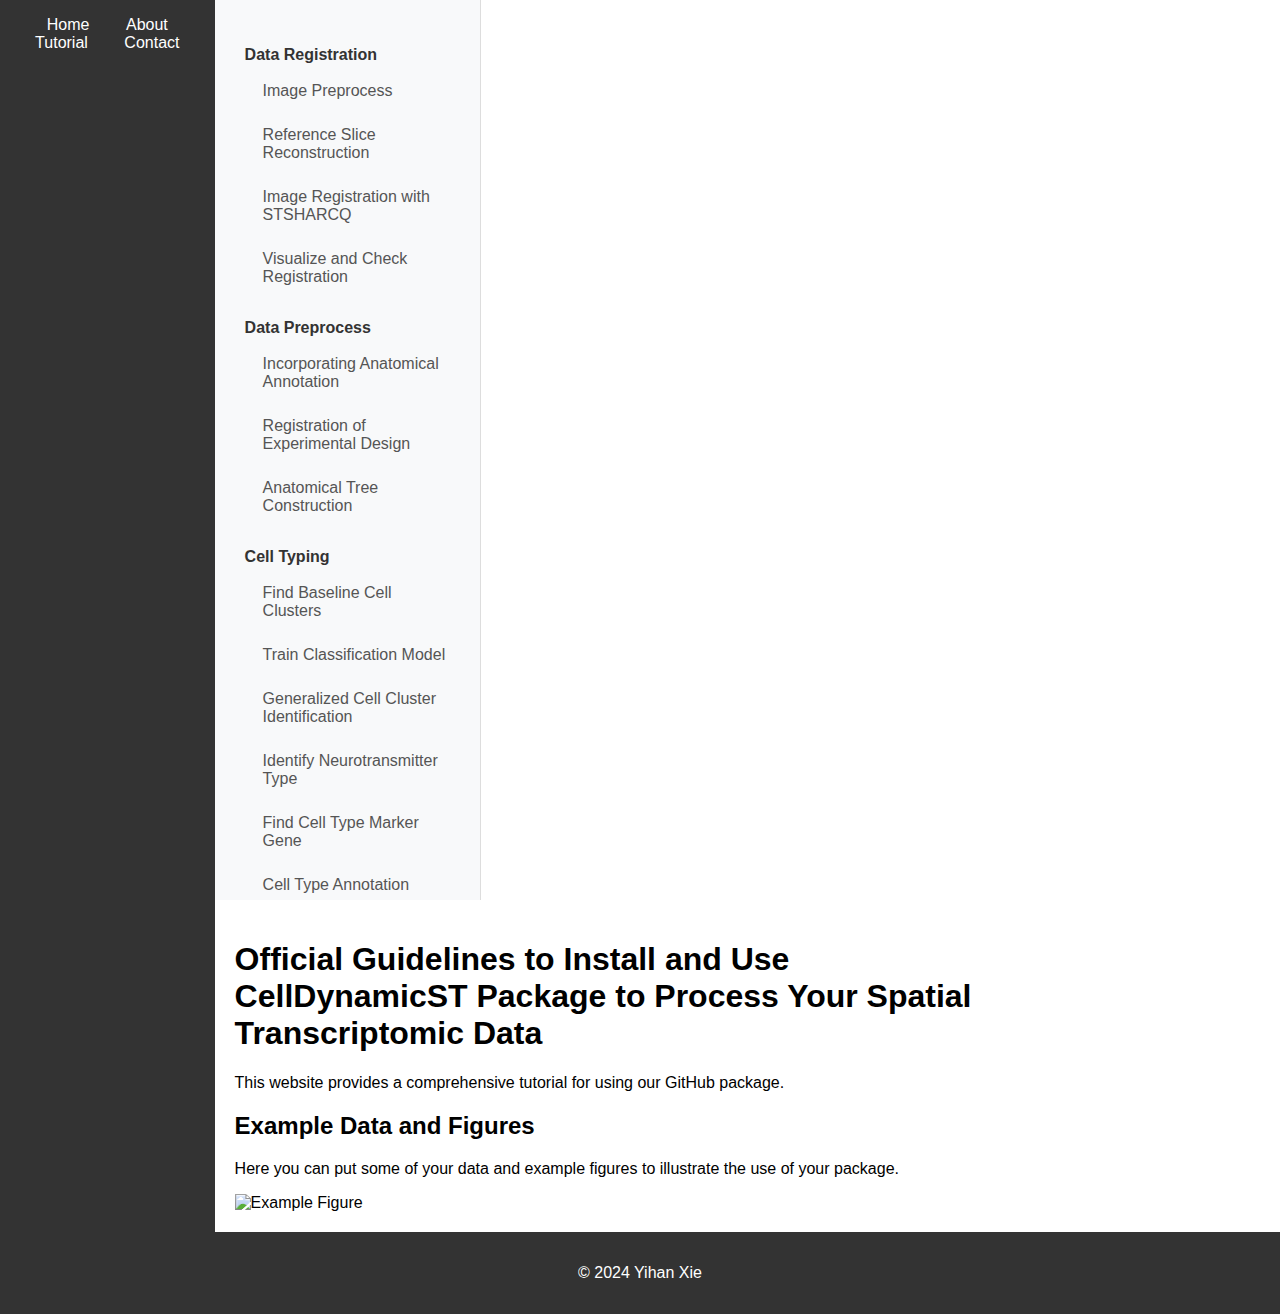
==== index.html @ 562ec14e "initial structure" ====
<!DOCTYPE html>
<html lang="en">
<head>
    <meta charset="UTF-8">
    <meta name="viewport" content="width=device-width, initial-scale=1.0">
    <title>GitHub Package Tutorial</title>
    <link rel="stylesheet" href="assets/css/styles.css">
</head>
<body>
    <div class="container">
        <header>
            <nav>
                <ul>
                    <li><a href="index.html">Home</a></li>
                    <li><a href="about.html">About</a></li>
                    <li><a href="tutorial.html">Tutorial</a></li>
                    <li><a href="contact.html">Contact</a></li>
                </ul>
            </nav>
        </header>
        <div class="main">
            <div class="sidebar">
                <ul class="menu">
                    <li><a href="#">Data Registration</a>
                        <ul class="submenu">
                            <li><a href="#">Image Preprocess</a></li>
                            <li><a href="#">Reference Slice Reconstruction</a></li>
                            <li><a href="#">Image Registration with STSHARCQ</a></li>
                            <li><a href="#">Visualize and Check Registration</a></li>
                        </ul>
                    </li>
                    <li><a href="#">Data Preprocess</a>
                        <ul class="submenu">
                            <li><a href="#">Incorporating Anatomical Annotation</a></li>
                            <li><a href="#">Registration of Experimental Design</a></li>
                            <li><a href="#">Anatomical Tree Construction</a></li>
                        </ul>
                    </li>
                    <li><a href="#">Cell Typing</a>
                        <ul class="submenu">
                            <li><a href="#">Find Baseline Cell Clusters</a></li>
                            <li><a href="#">Train Classification Model</a></li>
                            <li><a href="#">Generalized Cell Cluster Identification</a></li>
                            <li><a href="#">Identify Neurotransmitter Type</a></li>
                            <li><a href="#">Find Cell Type Marker Gene</a></li>
                            <li><a href="#">Cell Type Annotation</a></li>
                            <li><a href="#">Glial Type Annotation</a></li>
                            <li><a href="#">Manual Check and Refine Annotation</a></li>
                            <li><a href="#">Classify by Mesostructured Cell Types</a></li>
                            <li><a href="#">General Type Classification</a></li>
                            <li><a href="#">Cell Type Visualization</a></li>
                        </ul>
                    </li>
                    <li><a href="#">Atlas Visualization</a>
                        <ul class="submenu">
                            <li><a href="#">Adjust Cell Mapping Based on Reference Atlas</a></li>
                            <li><a href="#">Cell Type Visualization on Atlas</a></li>
                            <li><a href="#">Neurotransmitter Type Visualization</a></li>
                        </ul>
                    </li>
                    <li><a href="#">Spatial Cell Dynamics</a>
                        <ul class="submenu">
                            <li><a href="#">Spatial Cell Type Distribution Comparison and Visualization</a></li>
                        </ul>
                    </li>
                    <li><a href="#">Functional Dynamics</a>
                        <ul class="submenu">
                            <li><a href="#">Batch Go Enrichment Screening</a></li>
                            <li><a href="#">Spatial Go Enrichment</a></li>
                        </ul>
                    </li>
                    <li><a href="#">Communication Dynamics</a>
                        <ul class="submenu">
                            <li><a href="#">Cell-Cell Interaction with CellChat2</a></li>
                        </ul>
                    </li>
                    <li><a href="#">Connectivity Dynamics</a>
                        <ul class="submenu">
                            <li><a href="#">Inter-regional DEG</a></li>
                            <li><a href="#">Gene Coexpression Analysis</a></li>
                        </ul>
                    </li>
                    <li><a href="#">Cell Dynamics During Opioid Dependence Formation</a>
                        <ul class="submenu">
                            <li><a href="#">Trajectory Matrix Formation</a></li>
                            <li><a href="#">Control Energy Simulation</a></li>
                            <li><a href="#">Network Control Energy Visualization</a></li>
                        </ul>
                    </li>
                    <li><a href="#">Cell Dynamics with Neuropsychiatric Gene Set</a>
                        <ul class="submenu">
                            <li><a href="#">Extract Gene Set from AnocoDatabase</a></li>
                            <li><a href="#">Perform Regional to Structural Differential Expression Analysis</a></li>
                            <li><a href="#">Data Visualization</a></li>
                        </ul>
                    </li>
                    <li><a href="#">Psychiatric Susceptibility Inference by Cell Type Distribution</a>
                        <ul class="submenu">
                            <li><a href="#">Cell Type Library Construction</a></li>
                            <li><a href="#">Model Train</a></li>
                            <li><a href="#">Back Inference and Visualization</a></li>
                        </ul>
                    </li>
                </ul>
            </div>
            <div class="content">
                <h1>Official Guidelines to Install and Use CellDynamicST Package to Process Your Spatial Transcriptomic Data</h1>
                <p>This website provides a comprehensive tutorial for using our GitHub package.</p>
                <!-- Add your data and example figures below -->
                <div class="example">
                    <h2>Example Data and Figures</h2>
                    <p>Here you can put some of your data and example figures to illustrate the use of your package.</p>
                    <img src="assets/images/example.png" alt="Example Figure">
                </div>
            </div>
        </div>
    </div>
    <footer>
        <p>&copy; 2024 Yihan Xie</p>
    </footer>
</body>
</html>
---- assets/css/styles.css ----
body {
    font-family: Arial, sans-serif;
    margin: 0;
    padding: 0;
    display: flex;
    height: 100vh;
    flex-direction: column;
}

header {
    background-color: #333;
    color: #fff;
    padding: 1em 0;
}

header nav ul {
    list-style: none;
    margin: 0;
    padding: 0;
    text-align: center;
}

header nav ul li {
    display: inline;
    margin: 0 1em;
}

header nav ul li a {
    color: #fff;
    text-decoration: none;
}

.container {
    display: flex;
    flex: 1;
}

.sidebar {
    width: 25%;
    background-color: #f8f9fa;
    height: 100vh;
    overflow-y: auto;
    border-right: 1px solid #ddd;
    padding: 20px;
    box-sizing: border-box;
}

.menu {
    list-style-type: none;
    padding: 0;
}

.menu > li {
    margin-bottom: 15px;
}

.menu > li > a {
    text-decoration: none;
    font-weight: bold;
    color: #333;
    display: block;
    padding: 10px;
    border-radius: 5px;
    transition: background-color 0.3s;
}

.menu > li > a:hover {
    background-color: #007bff;
    color: white;
}

.submenu {
    list-style-type: none;
    padding-left: 20px;
}

.submenu > li {
    margin-bottom: 10px;
}

.submenu > li > a {
    text-decoration: none;
    color: #555;
    display: block;
    padding: 8px;
    border-radius: 5px;
    transition: background-color 0.3s;
}

.submenu > li > a:hover {
    background-color: #e2e6ea;
}

.content {
    width: 75%;
    padding: 20px;
    box-sizing: border-box;
    overflow-y: auto;
}

.example {
    margin-top: 20px;
}

.example img {
    max-width: 100%;
    height: auto;
}

footer {
    background-color: #333;
    color: #fff;
    text-align: center;
    padding: 1em 0;
    width: 100%;
}
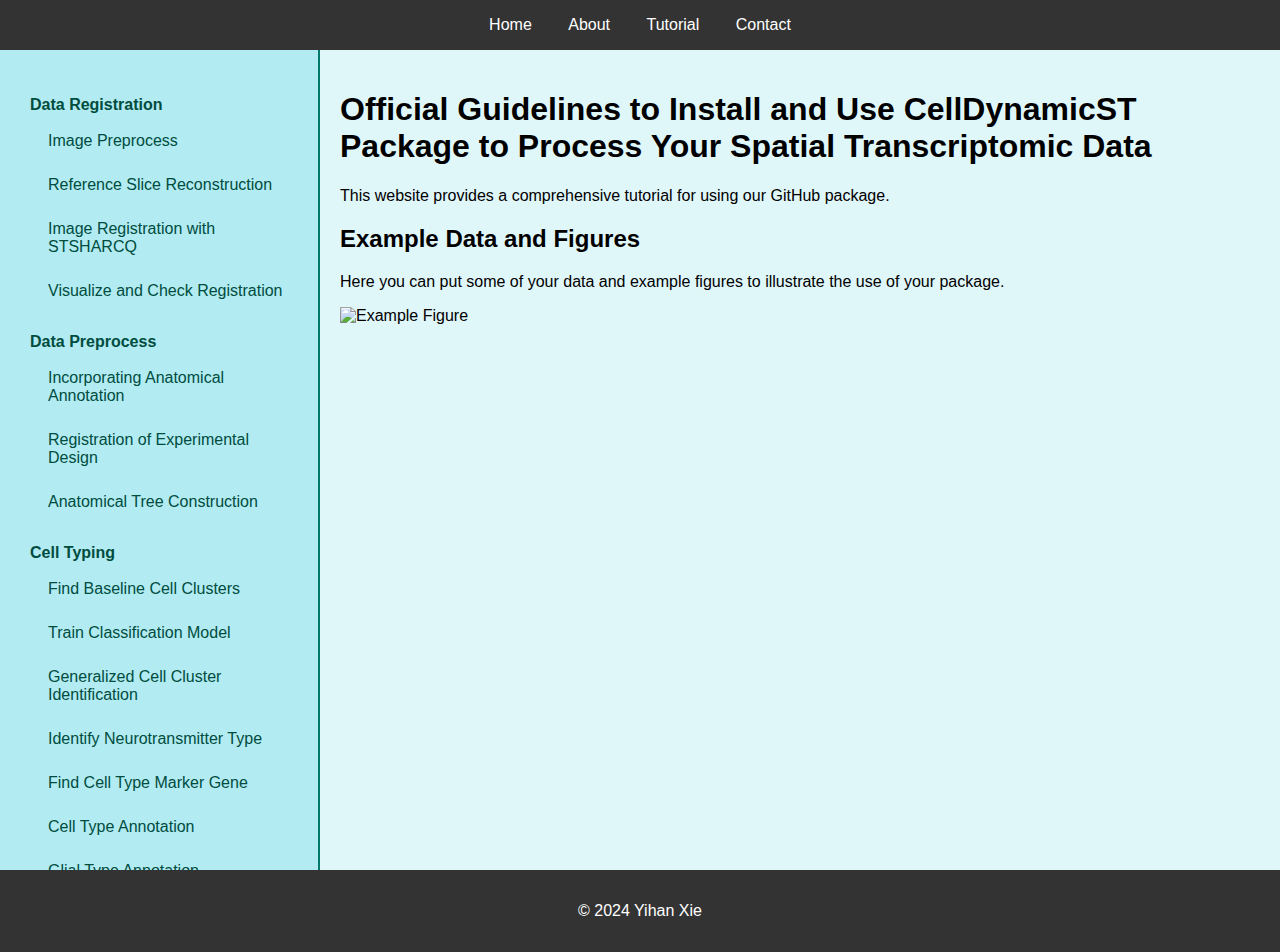
==== commit c6b4dc6f: "updates" ====
--- a/index.html
+++ b/index.html
@@ -7,111 +7,109 @@
     <link rel="stylesheet" href="assets/css/styles.css">
 </head>
 <body>
+    <header>
+        <nav>
+            <ul>
+                <li><a href="index.html">Home</a></li>
+                <li><a href="about.html">About</a></li>
+                <li><a href="tutorial.html">Tutorial</a></li>
+                <li><a href="contact.html">Contact</a></li>
+            </ul>
+        </nav>
+    </header>
     <div class="container">
-        <header>
-            <nav>
-                <ul>
-                    <li><a href="index.html">Home</a></li>
-                    <li><a href="about.html">About</a></li>
-                    <li><a href="tutorial.html">Tutorial</a></li>
-                    <li><a href="contact.html">Contact</a></li>
-                </ul>
-            </nav>
-        </header>
-        <div class="main">
-            <div class="sidebar">
-                <ul class="menu">
-                    <li><a href="#">Data Registration</a>
-                        <ul class="submenu">
-                            <li><a href="#">Image Preprocess</a></li>
-                            <li><a href="#">Reference Slice Reconstruction</a></li>
-                            <li><a href="#">Image Registration with STSHARCQ</a></li>
-                            <li><a href="#">Visualize and Check Registration</a></li>
-                        </ul>
-                    </li>
-                    <li><a href="#">Data Preprocess</a>
-                        <ul class="submenu">
-                            <li><a href="#">Incorporating Anatomical Annotation</a></li>
-                            <li><a href="#">Registration of Experimental Design</a></li>
-                            <li><a href="#">Anatomical Tree Construction</a></li>
-                        </ul>
-                    </li>
-                    <li><a href="#">Cell Typing</a>
-                        <ul class="submenu">
-                            <li><a href="#">Find Baseline Cell Clusters</a></li>
-                            <li><a href="#">Train Classification Model</a></li>
-                            <li><a href="#">Generalized Cell Cluster Identification</a></li>
-                            <li><a href="#">Identify Neurotransmitter Type</a></li>
-                            <li><a href="#">Find Cell Type Marker Gene</a></li>
-                            <li><a href="#">Cell Type Annotation</a></li>
-                            <li><a href="#">Glial Type Annotation</a></li>
-                            <li><a href="#">Manual Check and Refine Annotation</a></li>
-                            <li><a href="#">Classify by Mesostructured Cell Types</a></li>
-                            <li><a href="#">General Type Classification</a></li>
-                            <li><a href="#">Cell Type Visualization</a></li>
-                        </ul>
-                    </li>
-                    <li><a href="#">Atlas Visualization</a>
-                        <ul class="submenu">
-                            <li><a href="#">Adjust Cell Mapping Based on Reference Atlas</a></li>
-                            <li><a href="#">Cell Type Visualization on Atlas</a></li>
-                            <li><a href="#">Neurotransmitter Type Visualization</a></li>
-                        </ul>
-                    </li>
-                    <li><a href="#">Spatial Cell Dynamics</a>
-                        <ul class="submenu">
-                            <li><a href="#">Spatial Cell Type Distribution Comparison and Visualization</a></li>
-                        </ul>
-                    </li>
-                    <li><a href="#">Functional Dynamics</a>
-                        <ul class="submenu">
-                            <li><a href="#">Batch Go Enrichment Screening</a></li>
-                            <li><a href="#">Spatial Go Enrichment</a></li>
-                        </ul>
-                    </li>
-                    <li><a href="#">Communication Dynamics</a>
-                        <ul class="submenu">
-                            <li><a href="#">Cell-Cell Interaction with CellChat2</a></li>
-                        </ul>
-                    </li>
-                    <li><a href="#">Connectivity Dynamics</a>
-                        <ul class="submenu">
-                            <li><a href="#">Inter-regional DEG</a></li>
-                            <li><a href="#">Gene Coexpression Analysis</a></li>
-                        </ul>
-                    </li>
-                    <li><a href="#">Cell Dynamics During Opioid Dependence Formation</a>
-                        <ul class="submenu">
-                            <li><a href="#">Trajectory Matrix Formation</a></li>
-                            <li><a href="#">Control Energy Simulation</a></li>
-                            <li><a href="#">Network Control Energy Visualization</a></li>
-                        </ul>
-                    </li>
-                    <li><a href="#">Cell Dynamics with Neuropsychiatric Gene Set</a>
-                        <ul class="submenu">
-                            <li><a href="#">Extract Gene Set from AnocoDatabase</a></li>
-                            <li><a href="#">Perform Regional to Structural Differential Expression Analysis</a></li>
-                            <li><a href="#">Data Visualization</a></li>
-                        </ul>
-                    </li>
-                    <li><a href="#">Psychiatric Susceptibility Inference by Cell Type Distribution</a>
-                        <ul class="submenu">
-                            <li><a href="#">Cell Type Library Construction</a></li>
-                            <li><a href="#">Model Train</a></li>
-                            <li><a href="#">Back Inference and Visualization</a></li>
-                        </ul>
-                    </li>
-                </ul>
-            </div>
-            <div class="content">
-                <h1>Official Guidelines to Install and Use CellDynamicST Package to Process Your Spatial Transcriptomic Data</h1>
-                <p>This website provides a comprehensive tutorial for using our GitHub package.</p>
-                <!-- Add your data and example figures below -->
-                <div class="example">
-                    <h2>Example Data and Figures</h2>
-                    <p>Here you can put some of your data and example figures to illustrate the use of your package.</p>
-                    <img src="assets/images/example.png" alt="Example Figure">
-                </div>
+        <div class="sidebar">
+            <ul class="menu">
+                <li><a href="#">Data Registration</a>
+                    <ul class="submenu">
+                        <li><a href="#">Image Preprocess</a></li>
+                        <li><a href="#">Reference Slice Reconstruction</a></li>
+                        <li><a href="#">Image Registration with STSHARCQ</a></li>
+                        <li><a href="#">Visualize and Check Registration</a></li>
+                    </ul>
+                </li>
+                <li><a href="#">Data Preprocess</a>
+                    <ul class="submenu">
+                        <li><a href="#">Incorporating Anatomical Annotation</a></li>
+                        <li><a href="#">Registration of Experimental Design</a></li>
+                        <li><a href="#">Anatomical Tree Construction</a></li>
+                    </ul>
+                </li>
+                <li><a href="#">Cell Typing</a>
+                    <ul class="submenu">
+                        <li><a href="#">Find Baseline Cell Clusters</a></li>
+                        <li><a href="#">Train Classification Model</a></li>
+                        <li><a href="#">Generalized Cell Cluster Identification</a></li>
+                        <li><a href="#">Identify Neurotransmitter Type</a></li>
+                        <li><a href="#">Find Cell Type Marker Gene</a></li>
+                        <li><a href="#">Cell Type Annotation</a></li>
+                        <li><a href="#">Glial Type Annotation</a></li>
+                        <li><a href="#">Manual Check and Refine Annotation</a></li>
+                        <li><a href="#">Classify by Mesostructured Cell Types</a></li>
+                        <li><a href="#">General Type Classification</a></li>
+                        <li><a href="#">Cell Type Visualization</a></li>
+                    </ul>
+                </li>
+                <li><a href="#">Atlas Visualization</a>
+                    <ul class="submenu">
+                        <li><a href="#">Adjust Cell Mapping Based on Reference Atlas</a></li>
+                        <li><a href="#">Cell Type Visualization on Atlas</a></li>
+                        <li><a href="#">Neurotransmitter Type Visualization</a></li>
+                    </ul>
+                </li>
+                <li><a href="#">Spatial Cell Dynamics</a>
+                    <ul class="submenu">
+                        <li><a href="#">Spatial Cell Type Distribution Comparison and Visualization</a></li>
+                    </ul>
+                </li>
+                <li><a href="#">Functional Dynamics</a>
+                    <ul class="submenu">
+                        <li><a href="#">Batch Go Enrichment Screening</a></li>
+                        <li><a href="#">Spatial Go Enrichment</a></li>
+                    </ul>
+                </li>
+                <li><a href="#">Communication Dynamics</a>
+                    <ul class="submenu">
+                        <li><a href="#">Cell-Cell Interaction with CellChat2</a></li>
+                    </ul>
+                </li>
+                <li><a href="#">Connectivity Dynamics</a>
+                    <ul class="submenu">
+                        <li><a href="#">Inter-regional DEG</a></li>
+                        <li><a href="#">Gene Coexpression Analysis</a></li>
+                    </ul>
+                </li>
+                <li><a href="#">Cell Dynamics During Opioid Dependence Formation</a>
+                    <ul class="submenu">
+                        <li><a href="#">Trajectory Matrix Formation</a></li>
+                        <li><a href="#">Control Energy Simulation</a></li>
+                        <li><a href="#">Network Control Energy Visualization</a></li>
+                    </ul>
+                </li>
+                <li><a href="#">Cell Dynamics with Neuropsychiatric Gene Set</a>
+                    <ul class="submenu">
+                        <li><a href="#">Extract Gene Set from AnocoDatabase</a></li>
+                        <li><a href="#">Perform Regional to Structural Differential Expression Analysis</a></li>
+                        <li><a href="#">Data Visualization</a></li>
+                    </ul>
+                </li>
+                <li><a href="#">Psychiatric Susceptibility Inference by Cell Type Distribution</a>
+                    <ul class="submenu">
+                        <li><a href="#">Cell Type Library Construction</a></li>
+                        <li><a href="#">Model Train</a></li>
+                        <li><a href="#">Back Inference and Visualization</a></li>
+                    </ul>
+                </li>
+            </ul>
+        </div>
+        <div class="content">
+            <h1>Official Guidelines to Install and Use CellDynamicST Package to Process Your Spatial Transcriptomic Data</h1>
+            <p>This website provides a comprehensive tutorial for using our GitHub package.</p>
+            <!-- Add your data and example figures below -->
+            <div class="example">
+                <h2>Example Data and Figures</h2>
+                <p>Here you can put some of your data and example figures to illustrate the use of your package.</p>
+                <img src="assets/images/example.png" alt="Example Figure">
             </div>
         </div>
     </div>
--- a/assets/css/styles.css
+++ b/assets/css/styles.css
@@ -3,8 +3,9 @@
     margin: 0;
     padding: 0;
     display: flex;
+    flex-direction: column;
     height: 100vh;
-    flex-direction: column;
+    background-color: #e0f7fa; /* Very light blue background */
 }
 
 header {
@@ -37,10 +38,10 @@
 
 .sidebar {
     width: 25%;
-    background-color: #f8f9fa;
-    height: 100vh;
+    background-color: #b2ebf2; /* Lighter blue */
+    height: calc(100vh - 80px); /* Adjust height to fit viewport */
     overflow-y: auto;
-    border-right: 1px solid #ddd;
+    border-right: 2px solid #00796b; /* Dark black-green outline */
     padding: 20px;
     box-sizing: border-box;
 }
@@ -57,7 +58,7 @@
 .menu > li > a {
     text-decoration: none;
     font-weight: bold;
-    color: #333;
+    color: #004d40; /* Darker teal color */
     display: block;
     padding: 10px;
     border-radius: 5px;
@@ -65,7 +66,7 @@
 }
 
 .menu > li > a:hover {
-    background-color: #007bff;
+    background-color: #00796b; /* Hover color */
     color: white;
 }
 
@@ -80,7 +81,7 @@
 
 .submenu > li > a {
     text-decoration: none;
-    color: #555;
+    color: #004d40; /* Darker teal color */
     display: block;
     padding: 8px;
     border-radius: 5px;
@@ -88,7 +89,7 @@
 }
 
 .submenu > li > a:hover {
-    background-color: #e2e6ea;
+    background-color: #80cbc4; /* Lighter hover color */
 }
 
 .content {
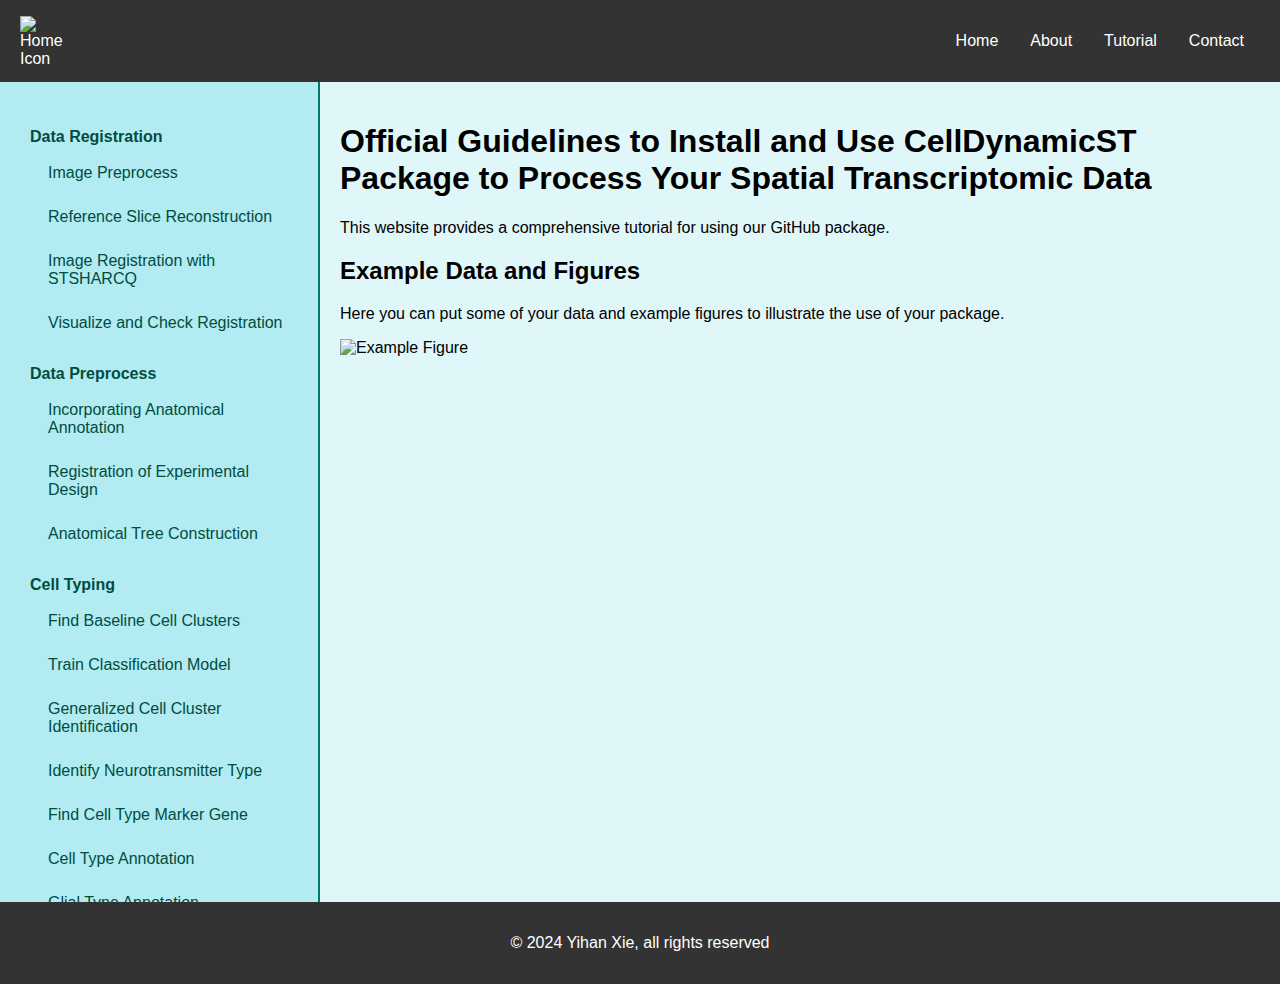
==== commit 2e359882: "minor change" ====
--- a/index.html
+++ b/index.html
@@ -8,14 +8,17 @@
 </head>
 <body>
     <header>
-        <nav>
-            <ul>
-                <li><a href="index.html">Home</a></li>
-                <li><a href="about.html">About</a></li>
-                <li><a href="tutorial.html">Tutorial</a></li>
-                <li><a href="contact.html">Contact</a></li>
-            </ul>
-        </nav>
+        <div class="header-content">
+            <img src="assets/images/home_icon4.png" alt="Home Icon" class="home-icon">
+            <nav>
+                <ul>
+                    <li><a href="index.html">Home</a></li>
+                    <li><a href="about.html">About</a></li>
+                    <li><a href="tutorial.html">Tutorial</a></li>
+                    <li><a href="contact.html">Contact</a></li>
+                </ul>
+            </nav>
+        </div>
     </header>
     <div class="container">
         <div class="sidebar">
@@ -114,7 +117,7 @@
         </div>
     </div>
     <footer>
-        <p>&copy; 2024 Yihan Xie</p>
+        <p>&copy; 2024 Yihan Xie, all rights reserved</p>
     </footer>
 </body>
 </html>
--- a/assets/css/styles.css
+++ b/assets/css/styles.css
@@ -14,15 +14,27 @@
     padding: 1em 0;
 }
 
+.header-content {
+    display: flex;
+    align-items: center;
+    justify-content: space-between;
+    padding: 0 20px;
+}
+
+.home-icon {
+    width: 50px; /* Adjust the size as needed */
+    height: 50px;
+}
+
 header nav ul {
     list-style: none;
     margin: 0;
     padding: 0;
-    text-align: center;
+    display: flex;
+    align-items: center;
 }
 
 header nav ul li {
-    display: inline;
     margin: 0 1em;
 }
 
@@ -60,7 +72,136 @@
     font-weight: bold;
     color: #004d40; /* Darker teal color */
     display: block;
-    padding: 10px;
+    padding: 10px;body {
+        font-family: Arial, sans-serif;
+        margin: 0;
+        padding: 0;
+        display: flex;
+        flex-direction: column;
+        height: 100vh;
+        background-color: #e0f7fa; /* Very light blue background */
+    }
+    
+    header {
+        background-color: #333;
+        color: #fff;
+        padding: 1em 0;
+    }
+    
+    .header-content {
+        display: flex;
+        align-items: center;
+        justify-content: space-between;
+        padding: 0 20px;
+    }
+    
+    .home-icon {
+        width: 50px; /* Adjust the size as needed */
+        height: 50px;
+    }
+    
+    header nav ul {
+        list-style: none;
+        margin: 0;
+        padding: 0;
+        display: flex;
+        align-items: center;
+    }
+    
+    header nav ul li {
+        margin: 0 1em;
+    }
+    
+    header nav ul li a {
+        color: #fff;
+        text-decoration: none;
+    }
+    
+    .container {
+        display: flex;
+        flex: 1;
+    }
+    
+    .sidebar {
+        width: 25%;
+        background-color: #b2ebf2; /* Lighter blue */
+        height: calc(100vh - 80px); /* Adjust height to fit viewport */
+        overflow-y: auto;
+        border-right: 2px solid #00796b; /* Dark black-green outline */
+        padding: 20px;
+        box-sizing: border-box;
+    }
+    
+    .menu {
+        list-style-type: none;
+        padding: 0;
+    }
+    
+    .menu > li {
+        margin-bottom: 15px;
+    }
+    
+    .menu > li > a {
+        text-decoration: none;
+        font-weight: bold;
+        color: #004d40; /* Darker teal color */
+        display: block;
+        padding: 10px;
+        border-radius: 5px;
+        transition: background-color 0.3s;
+    }
+    
+    .menu > li > a:hover {
+        background-color: #00796b; /* Hover color */
+        color: white;
+    }
+    
+    .submenu {
+        list-style-type: none;
+        padding-left: 20px;
+    }
+    
+    .submenu > li {
+        margin-bottom: 10px;
+    }
+    
+    .submenu > li > a {
+        text-decoration: none;
+        color: #004d40; /* Darker teal color */
+        display: block;
+        padding: 8px;
+        border-radius: 5px;
+        transition: background-color 0.3s;
+    }
+    
+    .submenu > li > a:hover {
+        background-color: #80cbc4; /* Lighter hover color */
+    }
+    
+    .content {
+        width: 75%;
+        padding: 20px;
+        box-sizing: border-box;
+        overflow-y: auto;
+    }
+    
+    .example {
+        margin-top: 20px;
+    }
+    
+    .example img {
+        max-width: 100%;
+        height: auto;
+    }
+    
+    footer {
+        background-color: #333;
+        color: #fff;
+        text-align: center;
+        padding: 1em 0;
+        width: 100%;
+    }
+    
     border-radius: 5px;
     transition: background-color 0.3s;
 }
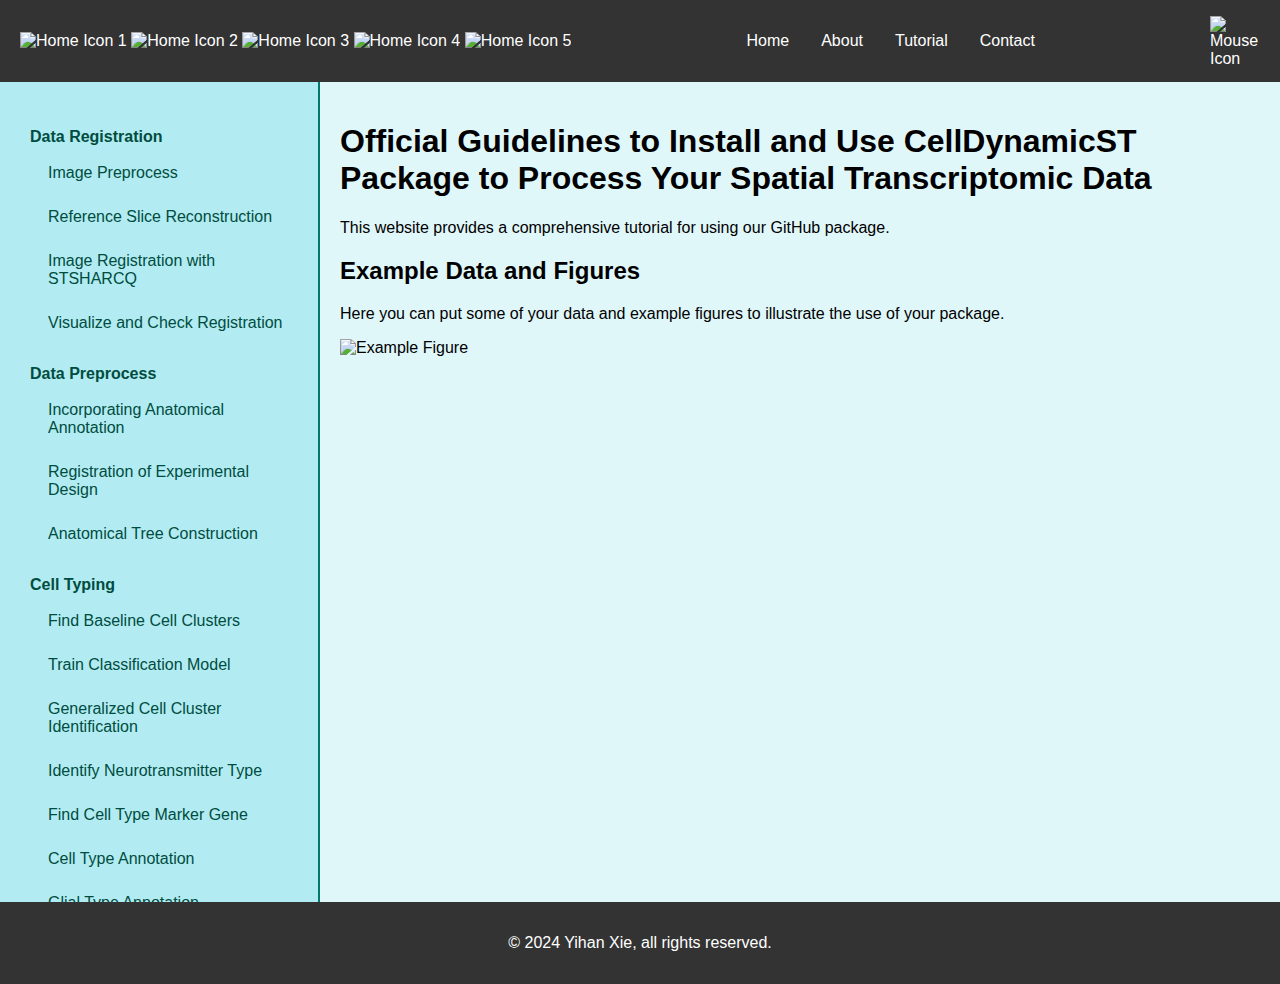
==== commit 7668f71e: "minor" ====
--- a/index.html
+++ b/index.html
@@ -9,7 +9,13 @@
 <body>
     <header>
         <div class="header-content">
-            <img src="assets/images/home_icon4.png" alt="Home Icon" class="home-icon">
+            <div class="icon-container">
+                <img src="assets/images/home_icon1.png" alt="Home Icon 1" class="home-icon">
+                <img src="assets/images/home_icon2.png" alt="Home Icon 2" class="home-icon">
+                <img src="assets/images/home_icon3.png" alt="Home Icon 3" class="home-icon">
+                <img src="assets/images/home_icon4.png" alt="Home Icon 4" class="home-icon">
+                <img src="assets/images/home_icon5.png" alt="Home Icon 5" class="home-icon">
+            </div>
             <nav>
                 <ul>
                     <li><a href="index.html">Home</a></li>
@@ -18,6 +24,7 @@
                     <li><a href="contact.html">Contact</a></li>
                 </ul>
             </nav>
+            <img src="assets/images/mouse_icon1.gif" alt="Mouse Icon" class="home-icon"> <!-- New GIF image -->
         </div>
     </header>
     <div class="container">
@@ -117,7 +124,7 @@
         </div>
     </div>
     <footer>
-        <p>&copy; 2024 Yihan Xie, all rights reserved</p>
+        <p>&copy; 2024 Yihan Xie, all rights reserved.</p>
     </footer>
 </body>
 </html>
